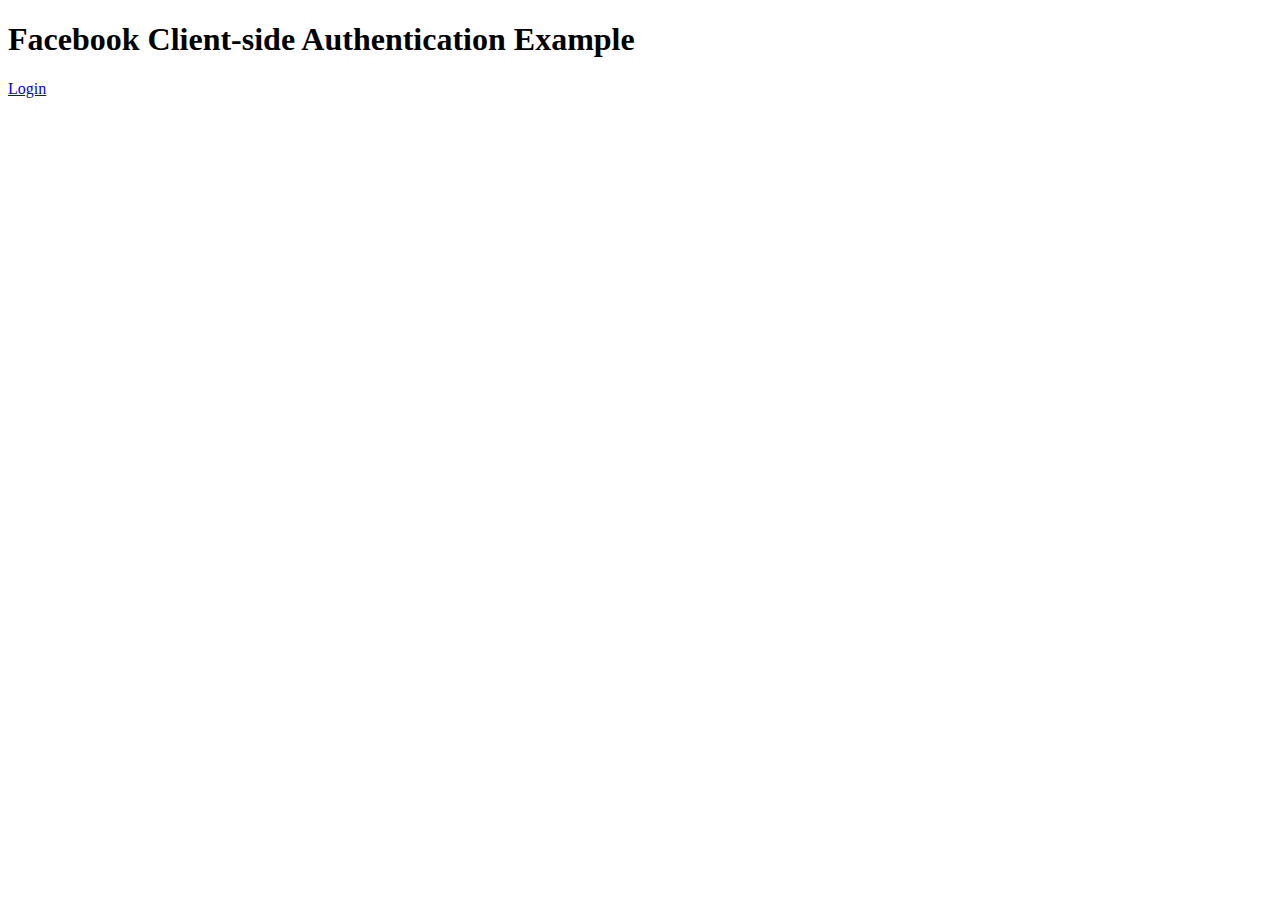
==== index.html @ 102beb0f "Initial commit" ====
<!DOCTYPE html>
<html>
  <head>
    <title>Facebook Client-side Authentication Example</title>
  </head>
  <body>
    <div id="fb-root"></div>
    <script>
      // Load the SDK Asynchronously
      (function(d){
         var js, id = 'facebook-jssdk', ref = d.getElementsByTagName('script')[0];
         if (d.getElementById(id)) {return;}
         js = d.createElement('script'); js.id = id; js.async = true;
         js.src = "//connect.facebook.net/en_US/all.js";
         ref.parentNode.insertBefore(js, ref);
       }(document));

      // Init the SDK upon load
      window.fbAsyncInit = function() {
        FB.init({
          appId      : '253727158063193', // App ID
          channelUrl : '//'+window.location.hostname+'/channel.html', // Path to your Channel File
          status     : true, // check login status
          cookie     : true, // enable cookies to allow the server to access the session
          xfbml      : false  // parse XFBML
        });

        // listen for and handle auth.statusChange events
        FB.Event.subscribe('auth.statusChange', function(response) {
          if (response.authResponse) {
            // user has auth'd your app and is logged into Facebook
            FB.api('/me', function(me){
              if (me.name) {
                document.getElementById('auth-displayname').innerHTML = me.name;
              }
            })
            document.getElementById('auth-loggedout').style.display = 'none';
            document.getElementById('auth-loggedin').style.display = 'block';
          } else {
            // user has not auth'd your app, or is not logged into Facebook
            document.getElementById('auth-loggedout').style.display = 'block';
            document.getElementById('auth-loggedin').style.display = 'none';
          }
        });

        // respond to clicks on the login and logout links
        document.getElementById('auth-loginlink').addEventListener('click', function(){
          FB.login();
        });
        document.getElementById('auth-logoutlink').addEventListener('click', function(){
          FB.logout();
        }); 
      } 
    </script>

    <h1>Facebook Client-side Authentication Example</h1>
      <div id="auth-status">
        <div id="auth-loggedout">
          <a href="#" id="auth-loginlink">Login</a>
        </div>
        <div id="auth-loggedin" style="display:none">
          Hi, <span id="auth-displayname"></span>  
        (<a href="#" id="auth-logoutlink">logout</a>)
      </div>
    </div>

  </body>
</html>
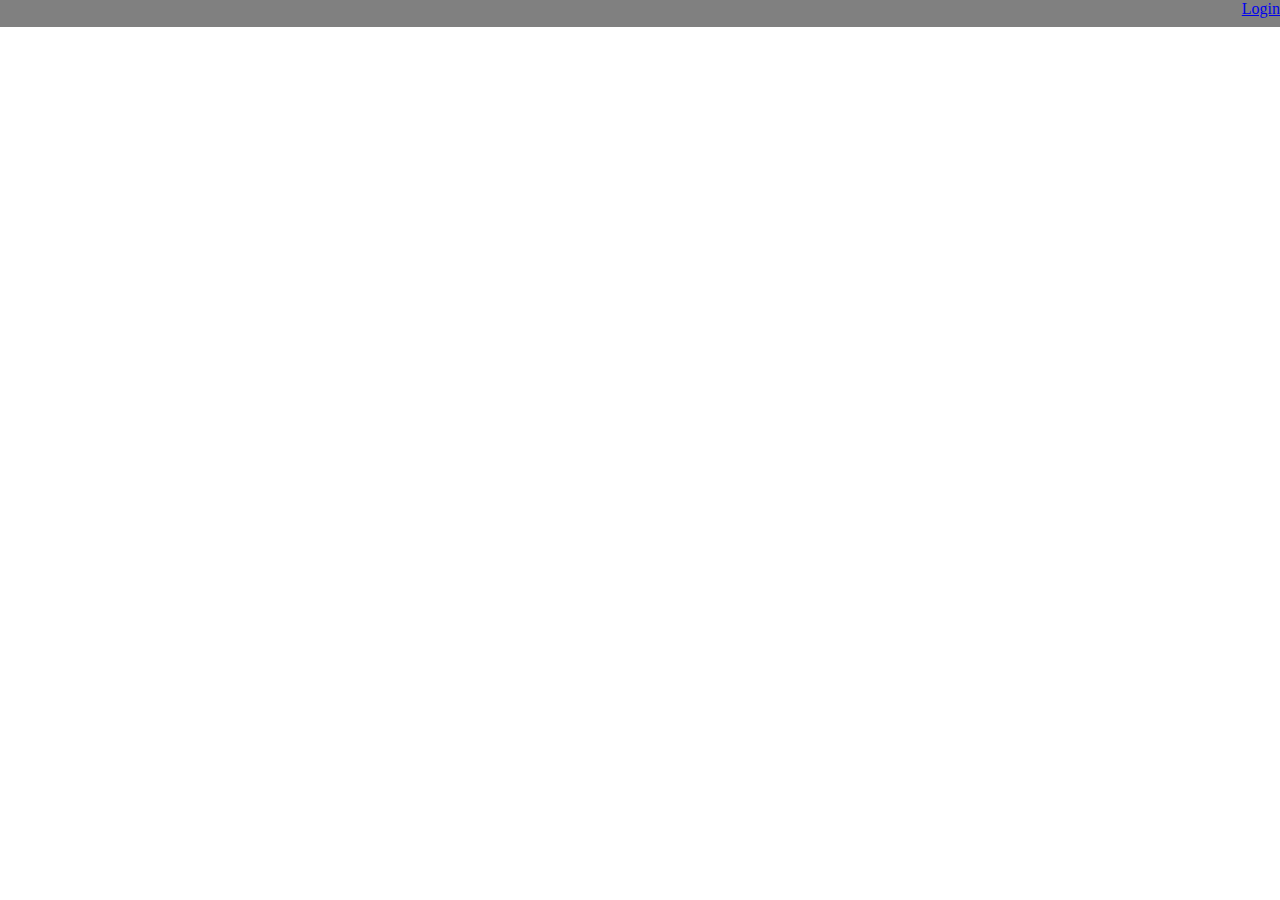
==== commit eec5b736: "Made it do" ====
--- a/index.html
+++ b/index.html
@@ -1,68 +1,155 @@
 <!DOCTYPE html>
 <html>
-  <head>
-    <title>Facebook Client-side Authentication Example</title>
-  </head>
-  <body>
-    <div id="fb-root"></div>
-    <script>
-      // Load the SDK Asynchronously
-      (function(d){
-         var js, id = 'facebook-jssdk', ref = d.getElementsByTagName('script')[0];
-         if (d.getElementById(id)) {return;}
-         js = d.createElement('script'); js.id = id; js.async = true;
-         js.src = "//connect.facebook.net/en_US/all.js";
-         ref.parentNode.insertBefore(js, ref);
-       }(document));
+    <head>
+        <meta http-equiv="Content-Type" content="text/html;charset=utf-8" />
+        <title>Facebook Client-side Authentication Example</title>
+        <script type="text/javascript" src="//static.stillinbeta.com/friendheat/jquery.js"></script>
+        <style type="text/css">
+            html { height: 100% }
+            body { height: 100%; margin: 0; padding: 0 }
+            #map_canvas { height: 100% }
+        </style>
+       
+        <script type="text/javascript"
+            src="http://maps.googleapis.com/maps/api/js?libraries=visualization&key=AIzaSyBip8_gYPz10ol1w4JUDkJs7BEEcI94HOg&sensor=false">
+        </script>
+        <script type="text/javascript">
+           function initialize() {
+                var style = [ { "stylers": [ { "visibility": "off" } ] },{ "featureType": "landscape", "stylers": [ { "color": "#ffffff" }, { "visibility": "on" } ] },{ "featureType": "water", "stylers": [ { "color": "#808080" }, { "visibility": "on" } ] } ] 
+                var styledMap = new google.maps.StyledMapType(style, {"name": "High Contrast"})
+  
+                var mapOptions = {
+                    center: new google.maps.LatLng(0,-98),
+                    zoom: 2,
+                    mapTypeControlOptions: {
+                        mapTypeIds: [google.maps.MapTypeId.ROADMAP, 'map_style']
+                    }
+                };
+                window.map = new google.maps.Map(document.getElementById("map_canvas"),
+                    mapOptions);
+                window.map.mapTypes.set('map_style', styledMap);
+                window.map.setMapTypeId('map_style');
+            }
+        </script> 
+    </head>
+    <body onload="initialize()">
+        <div id="fb-root"></div>
+        <script>
+        // Load the SDK Asynchronously
+        (function(d){
+            var js, id = 'facebook-jssdk', ref = d.getElementsByTagName('script')[0];
+            if (d.getElementById(id)) {
+                return;
+            }
+            js = d.createElement('script'); js.id = id; js.async = true;
+            js.src = "//connect.facebook.net/en_US/all.js";
+            ref.parentNode.insertBefore(js, ref);
+        }(document));
 
-      // Init the SDK upon load
-      window.fbAsyncInit = function() {
-        FB.init({
-          appId      : '253727158063193', // App ID
-          channelUrl : '//'+window.location.hostname+'/channel.html', // Path to your Channel File
-          status     : true, // check login status
-          cookie     : true, // enable cookies to allow the server to access the session
-          xfbml      : false  // parse XFBML
-        });
+        // Init the SDK upon load
+        window.fbAsyncInit = function() {
+            FB.init({
+                appId      : '253727158063193', // App ID
+                channelUrl : '//'+window.location.hostname+'/friendheat/channel.html',
+                status     : true, // check login status
+                cookie     : true, // enable cookies to allow the server to access the session
+                xfbml      : false  // parse XFBML
+            });
 
-        // listen for and handle auth.statusChange events
-        FB.Event.subscribe('auth.statusChange', function(response) {
-          if (response.authResponse) {
-            // user has auth'd your app and is logged into Facebook
-            FB.api('/me', function(me){
-              if (me.name) {
-                document.getElementById('auth-displayname').innerHTML = me.name;
-              }
+            // listen for and handle auth.statusChange events
+            FB.Event.subscribe('auth.statusChange', function(response) {
+                if (response.authResponse) {
+                    // user has auth'd your app and is logged into Facebook
+                    FB.api('/me/friends?fields=name,location', debug_friends)
+                    document.getElementById('auth-loggedout').style.display = 'none';
+                    document.getElementById('auth-loggedin').style.display = 'block';
+                    document.getElementById('auth-loggedout').style.backgroundColour = 'pink';
+                } else {
+                    // user has not auth'd your app, or is not logged into Facebook
+                    document.getElementById('auth-loggedout').style.display = 'block';
+                    document.getElementById('auth-loggedin').style.display = 'none';
+                }
+            });
+
+            // respond to clicks on the login and logout links
+            document.getElementById('auth-loginlink').addEventListener('click', function(){
+                FB.login(null, {'scope':'friends_location'});
+            });
+            document.getElementById('auth-logoutlink').addEventListener('click', function(){
+                FB.logout();
+            }); 
+        }
+
+        function AllReceived() {
+            this.request_count = 0; 
+            this.finisted = false;
+            this.is_ready = function () {
+                return this.request_count == 0 && this.is_ready
+            }
+        }
+
+        var all_received = new AllReceived();
+        var data_so_far = {};
+        var test = 0;
+        
+        function construct_map() {
+            if (! all_received.is_ready()) {
+                return;
+            }
+            var points = []
+            jQuery.each(data_so_far, function(index, city) {
+                points.push({location: new google.maps.LatLng(city.location.lat, city.location.long),
+                             weight: city.count}) 
+            });
+            console.debug(points);
+            var heatmap = new google.maps.visualization.HeatmapLayer({
+                data: points
+            });
+            heatmap.setMap(window.map);
+        }
+
+        function debug_friends(friends) {
+            if (! friends.data) {
+                all_received.finished = true;
+                construct_map();
+            }
+
+            jQuery.each(friends.data, function(index, friend) {
+                if (friend.location) {
+                    if (data_so_far[friend.location.name]) {
+                        data_so_far[friend.location.name].count += 1
+                    } else {
+                        data_so_far[friend.location.name] = {'count': 1}
+                        all_received.request_count++;
+
+                        $.getJSON('/geocode/' + encodeURI(friend.location.name))
+                        .done(function(data) {
+                            data_so_far[friend.location.name].location = data
+                            construct_map();
+                        })
+                        .complete(function () {
+                            all_received.request_count--;
+                            construct_map();
+                        })
+                    }
+                }
             })
-            document.getElementById('auth-loggedout').style.display = 'none';
-            document.getElementById('auth-loggedin').style.display = 'block';
-          } else {
-            // user has not auth'd your app, or is not logged into Facebook
-            document.getElementById('auth-loggedout').style.display = 'block';
-            document.getElementById('auth-loggedin').style.display = 'none';
-          }
-        });
 
-        // respond to clicks on the login and logout links
-        document.getElementById('auth-loginlink').addEventListener('click', function(){
-          FB.login();
-        });
-        document.getElementById('auth-logoutlink').addEventListener('click', function(){
-          FB.logout();
-        }); 
-      } 
-    </script>
+            if (friends.paging.next) {
+                FB.api(friends.paging.next, debug_friends);
+            }
+        }
+        </script>
+        <div id="auth-status" style="height: 3%; text-align: right; background-color: #808080; border-bottom: 2px solid white;">
+            <div id="auth-loggedout">
+                <a href="#" id="auth-loginlink">Login</a>
+            </div>
+            <div id="auth-loggedin" style="display:none">
+                (<a href="#" id="auth-logoutlink">logout</a>)
+            </div>
+        </div>
 
-    <h1>Facebook Client-side Authentication Example</h1>
-      <div id="auth-status">
-        <div id="auth-loggedout">
-          <a href="#" id="auth-loginlink">Login</a>
-        </div>
-        <div id="auth-loggedin" style="display:none">
-          Hi, <span id="auth-displayname"></span>  
-        (<a href="#" id="auth-logoutlink">logout</a>)
-      </div>
-    </div>
-
-  </body>
+    
+        <div id="map_canvas" style="width:100%; height:96%"></div>
+    </body>
 </html>
